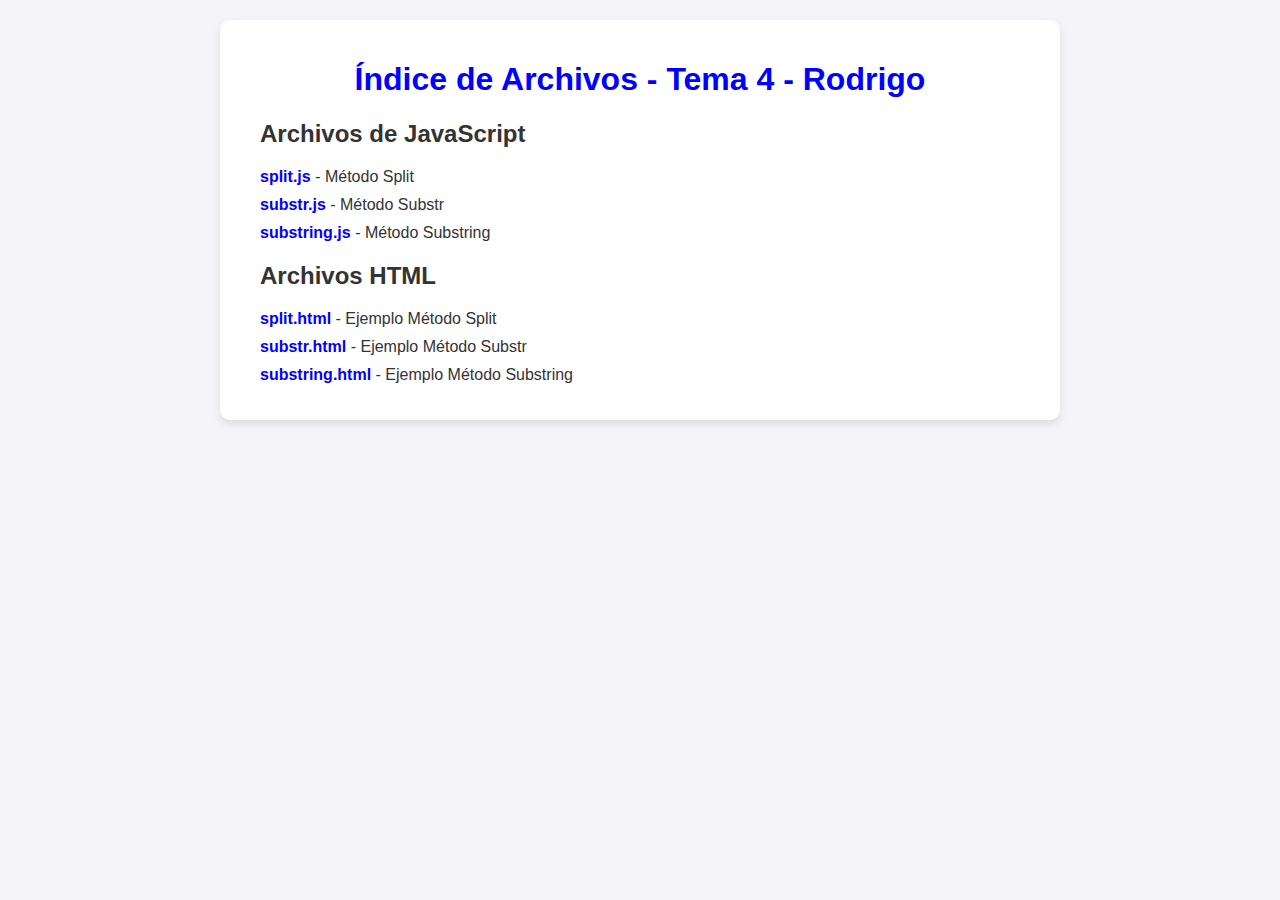
==== Rodrigo/index.html @ bc390658 "Update index.html" ====
<!DOCTYPE html>
<html lang="es">
<head>
    <meta charset="UTF-8">
    <meta name="viewport" content="width=device-width, initial-scale=1.0">
    <title>Índice de Archivos - Tema 4</title>
    <style>
        body {
            font-family: Arial, sans-serif;
            background-color: #f4f4f9;
            color: #333;
            margin: 0;
            padding: 20px;
        }
        .container {
            max-width: 800px;
            margin: 0 auto;
            background-color: #fff;
            padding: 20px;
            border-radius: 10px;
            box-shadow: 0 4px 8px rgba(0, 0, 0, 0.1);
        }
        h1 {
            color: blue;
            text-align: center;
        }
        ul {
            list-style-type: none;
            padding: 0;
        }
        li {
            margin: 10px 0;
        }
        a {
            text-decoration: none;
            color: blue;
            font-weight: bold;
        }
        a:hover {
            color: blue;
        }
        .folder {
            margin-top: 20px;
            padding-left: 20px;
        }
        .folder h2 {
            color: #333;
        }
    </style>
</head>
<body>

    <div class="container">
        <h1>Índice de Archivos - Tema 4 - Rodrigo</h1>

        <div class="folder">
            <h2>Archivos de JavaScript</h2>
            <ul>
                <li><a href="JS/split.js">split.js</a> - Método Split</li>
                <li><a href="JS/substr.js">substr.js</a> - Método Substr</li>
                <li><a href="JS/substring.js">substring.js</a> - Método Substring</li>
            </ul>
        </div>

        <div class="folder">
            <h2>Archivos HTML</h2>
            <ul>
                <li><a href="split.html">split.html</a> - Ejemplo Método Split</li>
                <li><a href="substr.html">substr.html</a> - Ejemplo Método Substr</li>
                <li><a href="substring.html">substring.html</a> - Ejemplo Método Substring</li>
            </ul>
        </div>

    </div>

</body>
</html>
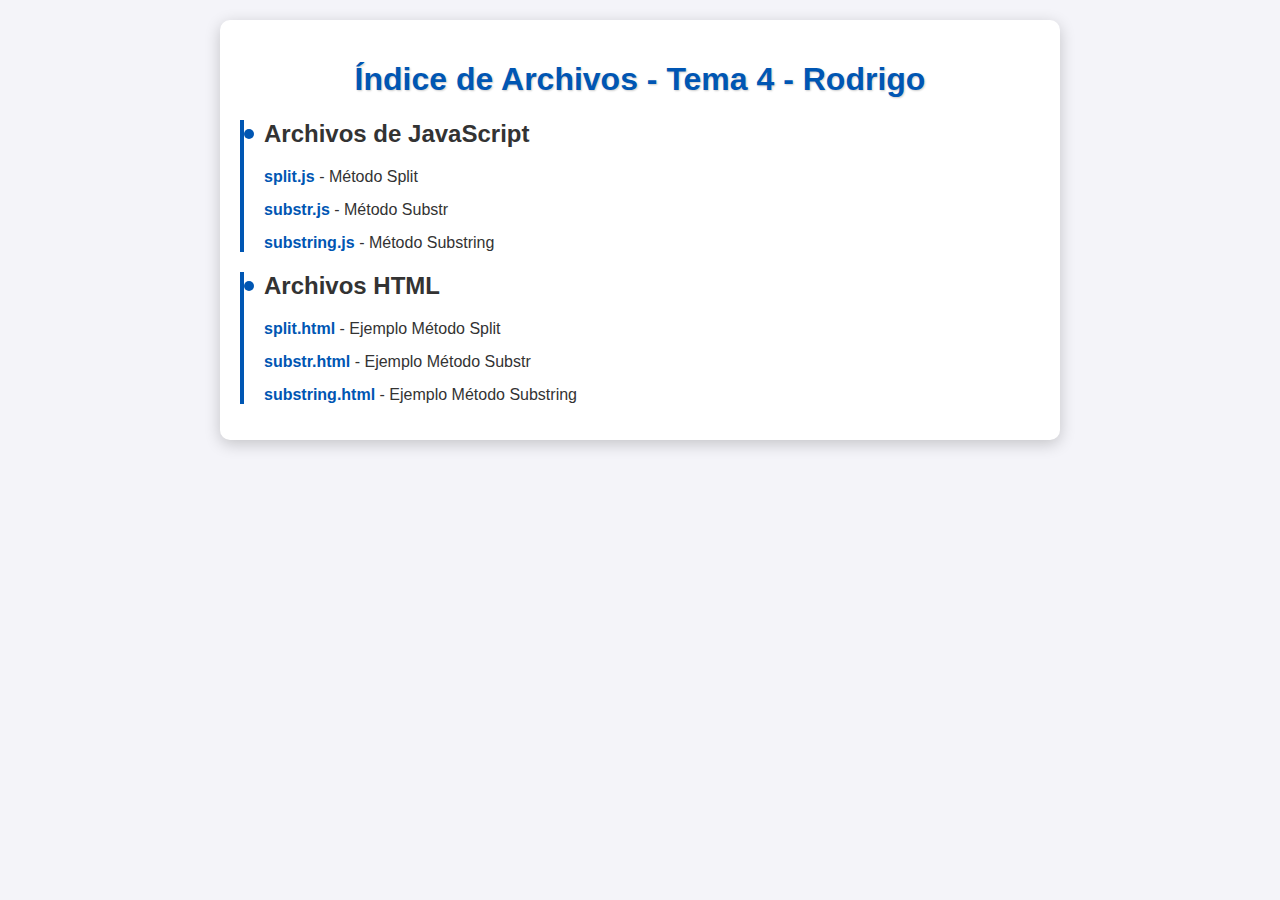
==== commit d7743f8d: "Mejora de estilos index" ====
--- a/Rodrigo/index.html
+++ b/Rodrigo/index.html
@@ -18,33 +18,54 @@
             background-color: #fff;
             padding: 20px;
             border-radius: 10px;
-            box-shadow: 0 4px 8px rgba(0, 0, 0, 0.1);
+            box-shadow: 0 4px 16px rgba(0, 0, 0, 0.2);
+            transition: transform 0.3s;
+        }
+        .container:hover {
+            transform: scale(1.02);
         }
         h1 {
-            color: blue;
+            color: #0056b3;
             text-align: center;
+            text-shadow: 1px 1px 2px rgba(0, 0, 0, 0.2);
         }
         ul {
             list-style-type: none;
             padding: 0;
         }
         li {
-            margin: 10px 0;
+            margin: 15px 0;
+            position: relative;
         }
         a {
             text-decoration: none;
-            color: blue;
+            color: #0056b3;
             font-weight: bold;
+            transition: color 0.3s, transform 0.3s;
         }
         a:hover {
-            color: blue;
+            color: #ff5733;
+            transform: translateY(-2px);
         }
         .folder {
             margin-top: 20px;
             padding-left: 20px;
+            border-left: 4px solid #0056b3;
         }
         .folder h2 {
             color: #333;
+            position: relative;
+        }
+        .folder h2::before {
+            content: '';
+            position: absolute;
+            left: -20px;
+            top: 50%;
+            width: 10px;
+            height: 10px;
+            background-color: #0056b3;
+            border-radius: 50%;
+            transform: translateY(-50%);
         }
     </style>
 </head>
@@ -73,5 +94,19 @@
 
     </div>
 
+    <script>
+        const links = document.querySelectorAll('a');
+
+        links.forEach(link => {
+            link.addEventListener('click', function() {
+                this.style.transition = 'background-color 0.3s';
+                this.style.backgroundColor = '#d1e7dd';
+                setTimeout(() => {
+                    this.style.backgroundColor = '';
+                }, 300);
+            });
+        });
+    </script>
+
 </body>
 </html>
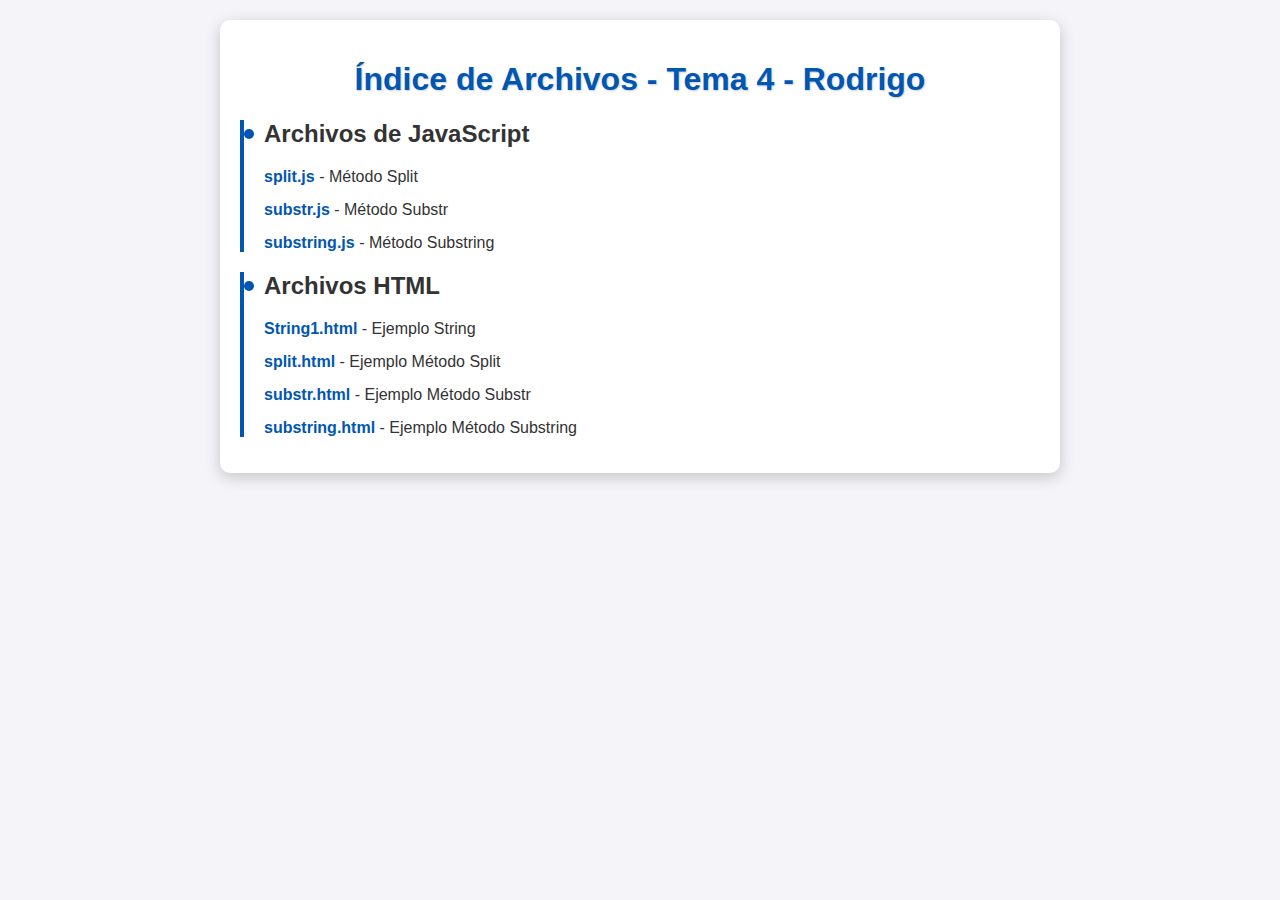
==== commit 7ab53152: "Updates Rodrigo" ====
--- a/Rodrigo/index.html
+++ b/Rodrigo/index.html
@@ -86,6 +86,7 @@
         <div class="folder">
             <h2>Archivos HTML</h2>
             <ul>
+                <li><a href="String1.html">String1.html</a> - Ejemplo String</li>
                 <li><a href="split.html">split.html</a> - Ejemplo Método Split</li>
                 <li><a href="substr.html">substr.html</a> - Ejemplo Método Substr</li>
                 <li><a href="substring.html">substring.html</a> - Ejemplo Método Substring</li>
